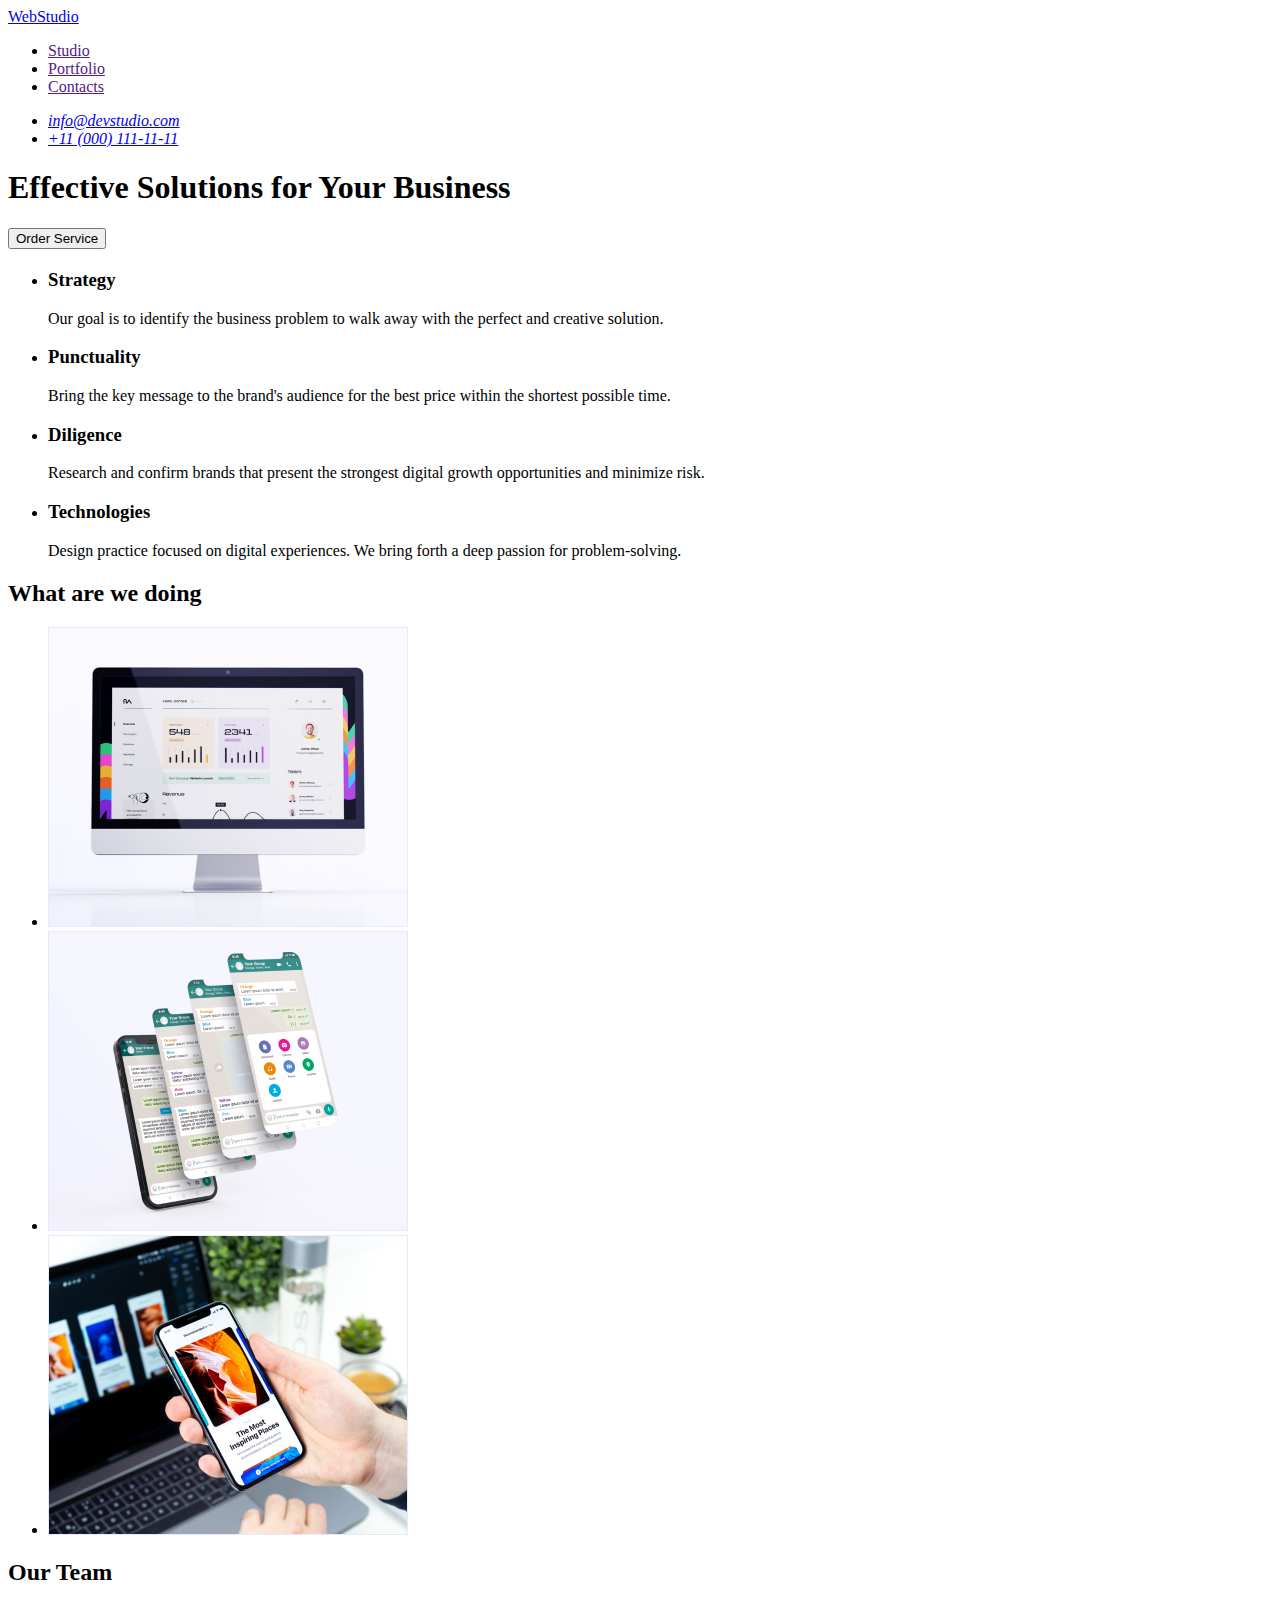
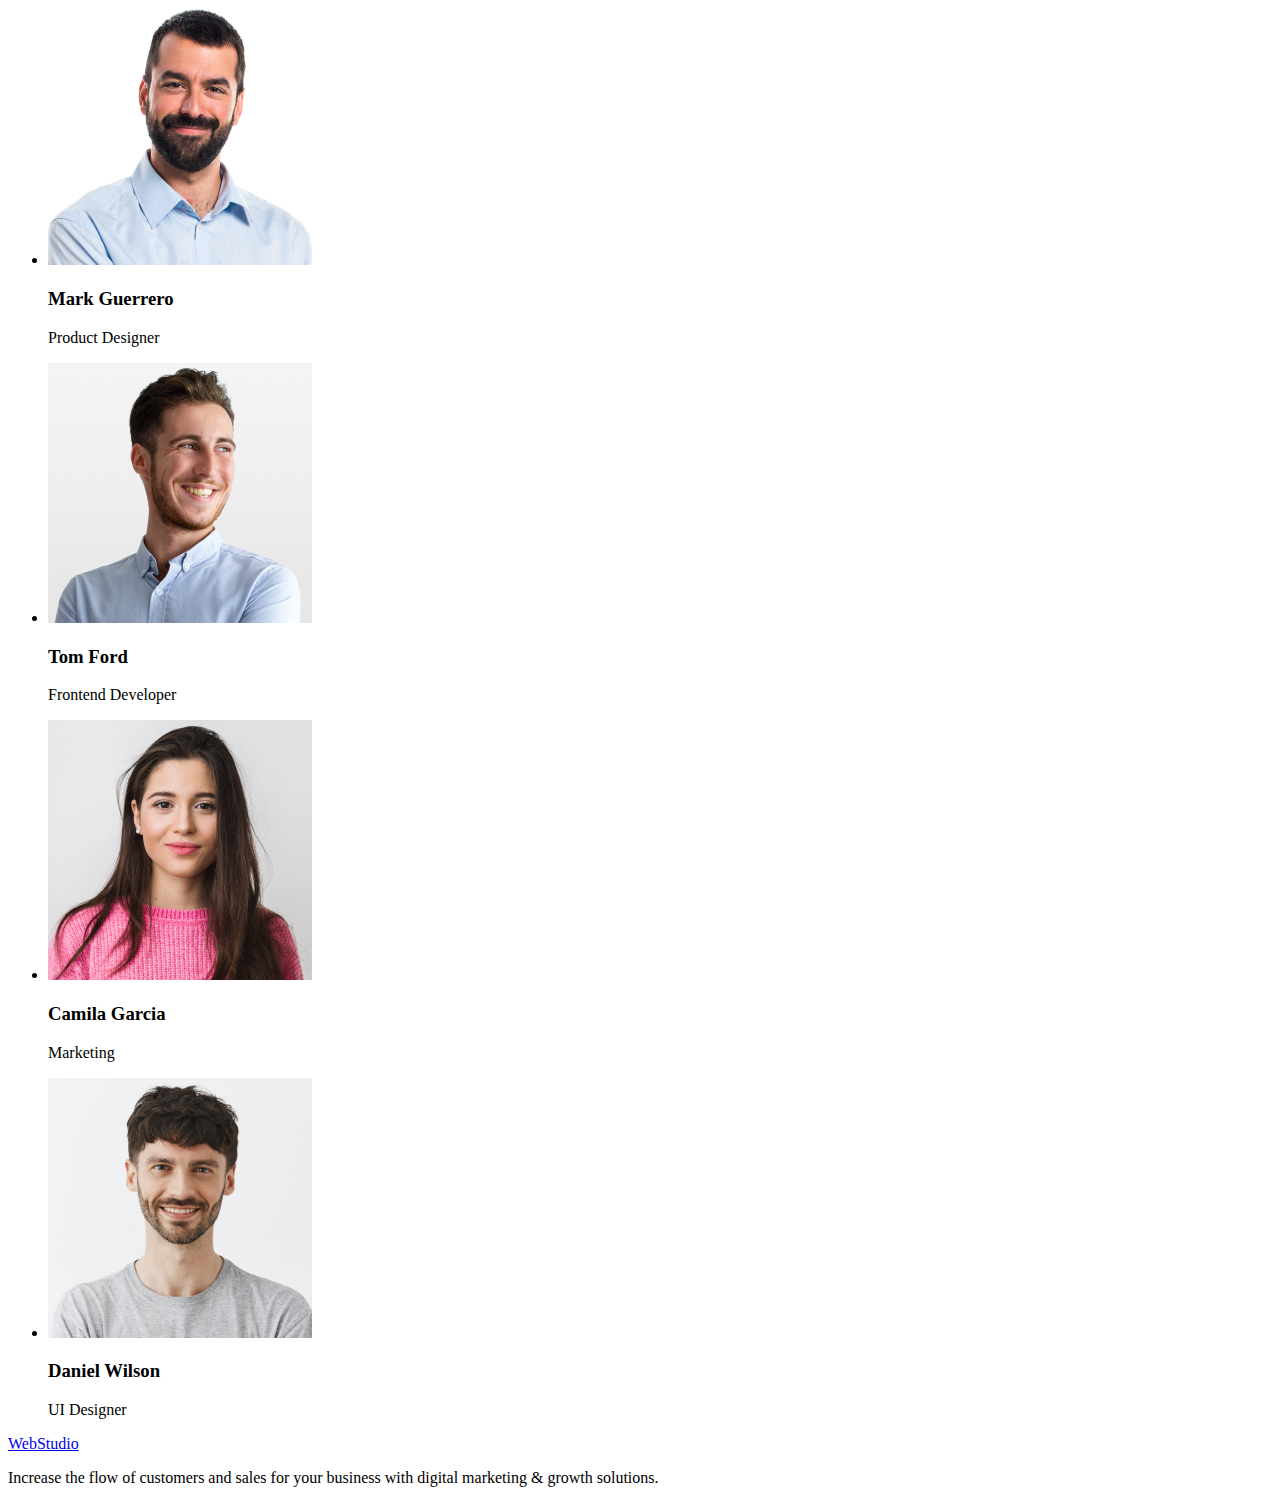
==== index.html @ e5e27e13 "Initial commit" ====
<!DOCTYPE html>
<html lang="en">
  <head>
    <meta charset="UTF-8" />
    <meta http-equiv="X-UA-Compatible" content="IE=edge" />
    <meta name="viewport" content="width=device-width, initial-scale=1.0" />
    <title>Document</title>
  </head>
  <body>
    <header>
      <!-- Header -->
      <nav>
        <a href="./index.html">WebStudio</a>
        <ul>
          <li><a href="">Studio</a></li>
          <li><a href="">Portfolio</a></li>
          <li><a href="">Contacts</a></li>
        </ul>
      </nav>
      <address>
        <ul>
          <li>
            <a href="mailto:info@devstudio.com">info@devstudio.com</a>
          </li>
          <li><a href="tel:+110001111111">+11 (000) 111-11-11</a></li>
        </ul>
      </address>
    </header>
    <main>
      <!-- Hero Section -->
      <section>
        <h1>Effective Solutions for Your Business</h1>
        <button type="button">Order Service</button>
      </section>
      <!--Our advantages-->
      <section>
        <h2></h2>
        <ul>
          <li>
            <h3>Strategy</h3>
            <p>
              Our goal is to identify the business problem to walk away with the
              perfect and creative solution.
            </p>
          </li>
          <li>
            <h3>Punctuality</h3>
            <p>
              Bring the key message to the brand's audience for the best price
              within the shortest possible time.
            </p>
          </li>
          <li>
            <h3>Diligence</h3>
            <p>
              Research and confirm brands that present the strongest digital
              growth opportunities and minimize risk.
            </p>
          </li>
          <li>
            <h3>Technologies</h3>
            <p>
              Design practice focused on digital experiences. We bring forth a
              deep passion for problem-solving.
            </p>
          </li>
        </ul>
      </section>
      <!--What are we doing-->
      <section>
        <h2>What are we doing</h2>
        <ul>
          <li>
            <img src="./images/img1.jpg" alt="Monitor display" width="360" />
          </li>
          <li>
            <img
              src="./images/img2.jpg"
              alt="Several layers of smartphone screens with an open messenger"
              width="360"
            />
          </li>
          <li>
            <img
              src="./images/img3.jpg"
              alt="A hand holds a smartphone on which is an image of a website"
              width="360"
            />
          </li>
        </ul>
      </section>
      <!--Our Team-->
      <section>
        <h2>Our Team</h2>
        <ul>
          <li>
            <img
              src="./images/mark.jpg"
              alt="Mark Guerrero photo"
              width="264"
            />
            <h3>Mark Guerrero</h3>
            <p>Product Designer</p>
          </li>
          <li>
            <img src="./images/tom.jpg" alt="Tom Ford photo" width="264" />
            <h3>Tom Ford</h3>
            <p>Frontend Developer</p>
          </li>
          <li>
            <img
              src="./images/camila.jpg"
              alt="Camila Garcia photo"
              width="264"
            />
            <h3>Camila Garcia</h3>
            <p>Marketing</p>
          </li>
          <li>
            <img
              src="./images/daniel.jpg"
              alt="Daniel Wilson photo"
              width="264"
            />
            <h3>Daniel Wilson</h3>
            <p>UI Designer</p>
          </li>
        </ul>
      </section>
    </main>
    <footer>
      <a href="./index.html">WebStudio</a>
      <p>
        Increase the flow of customers and sales for your business with digital
        marketing & growth solutions.
      </p>
    </footer>
  </body>
</html>
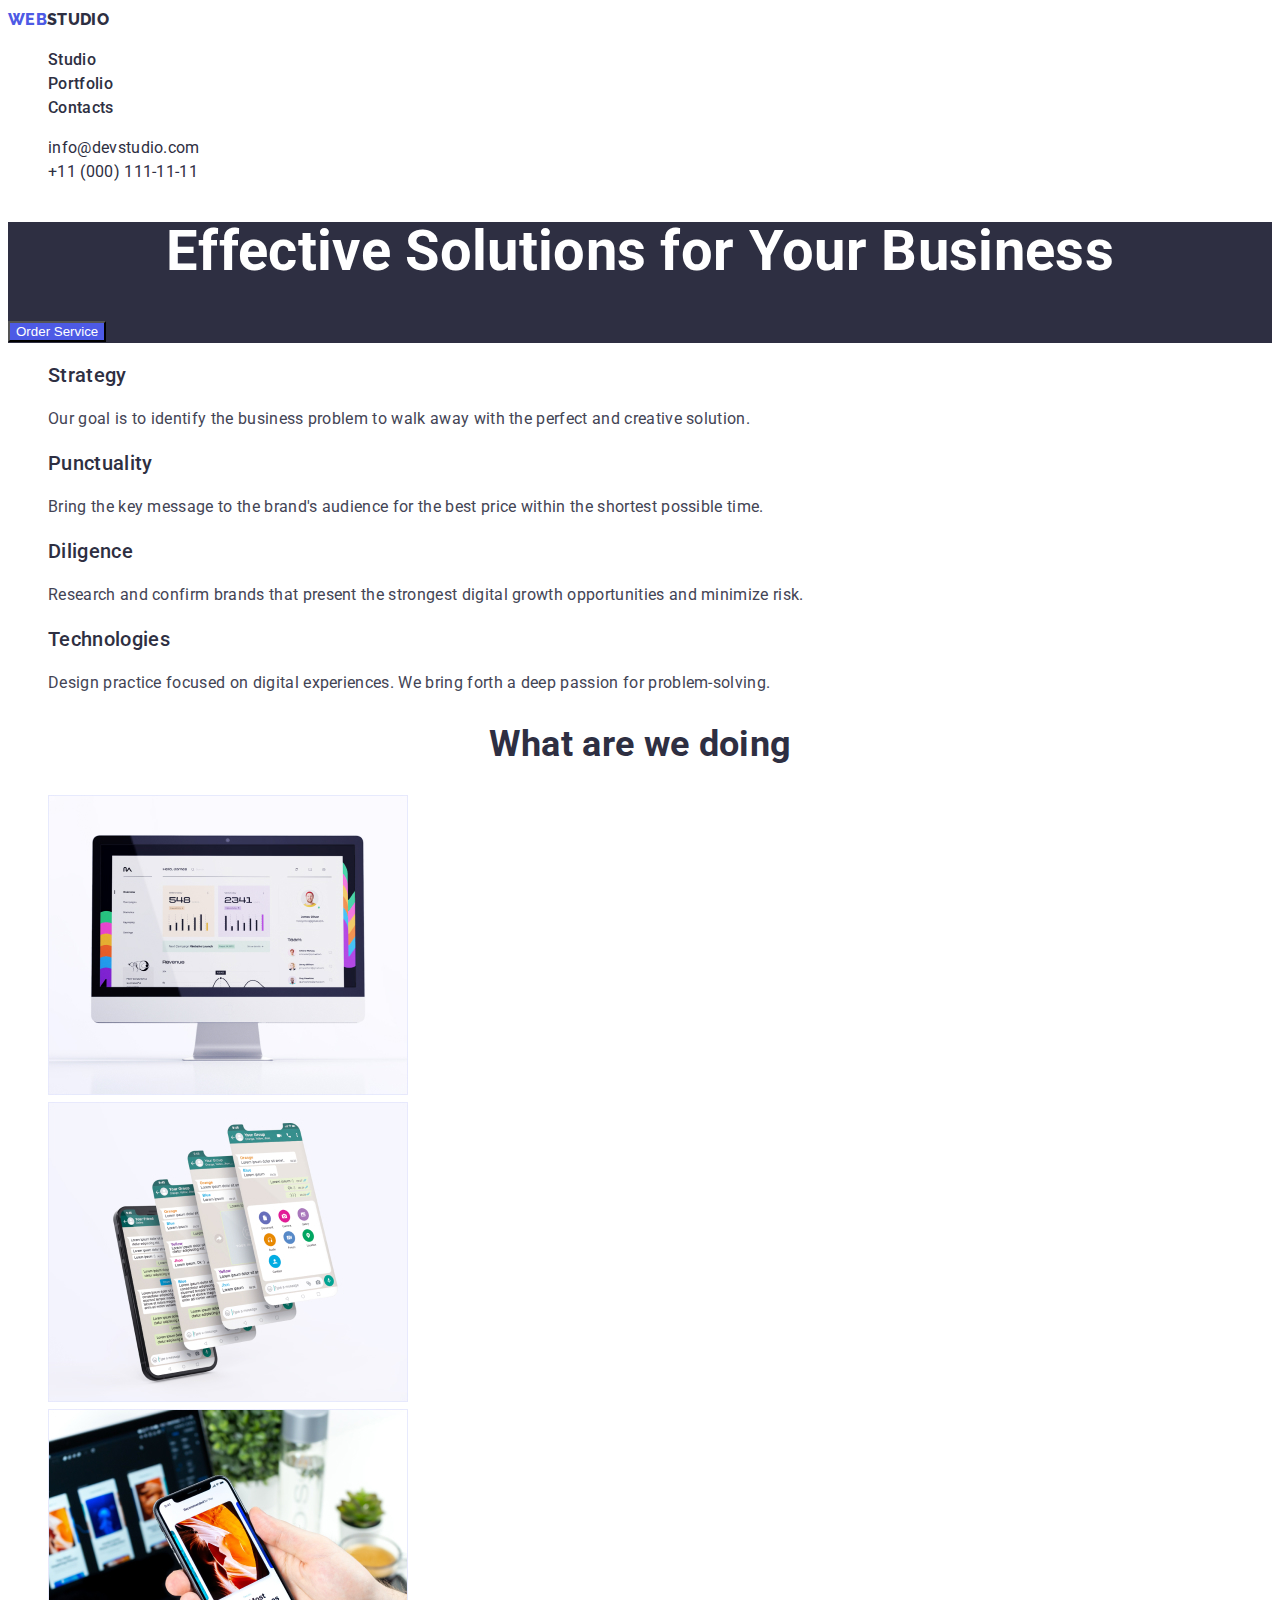
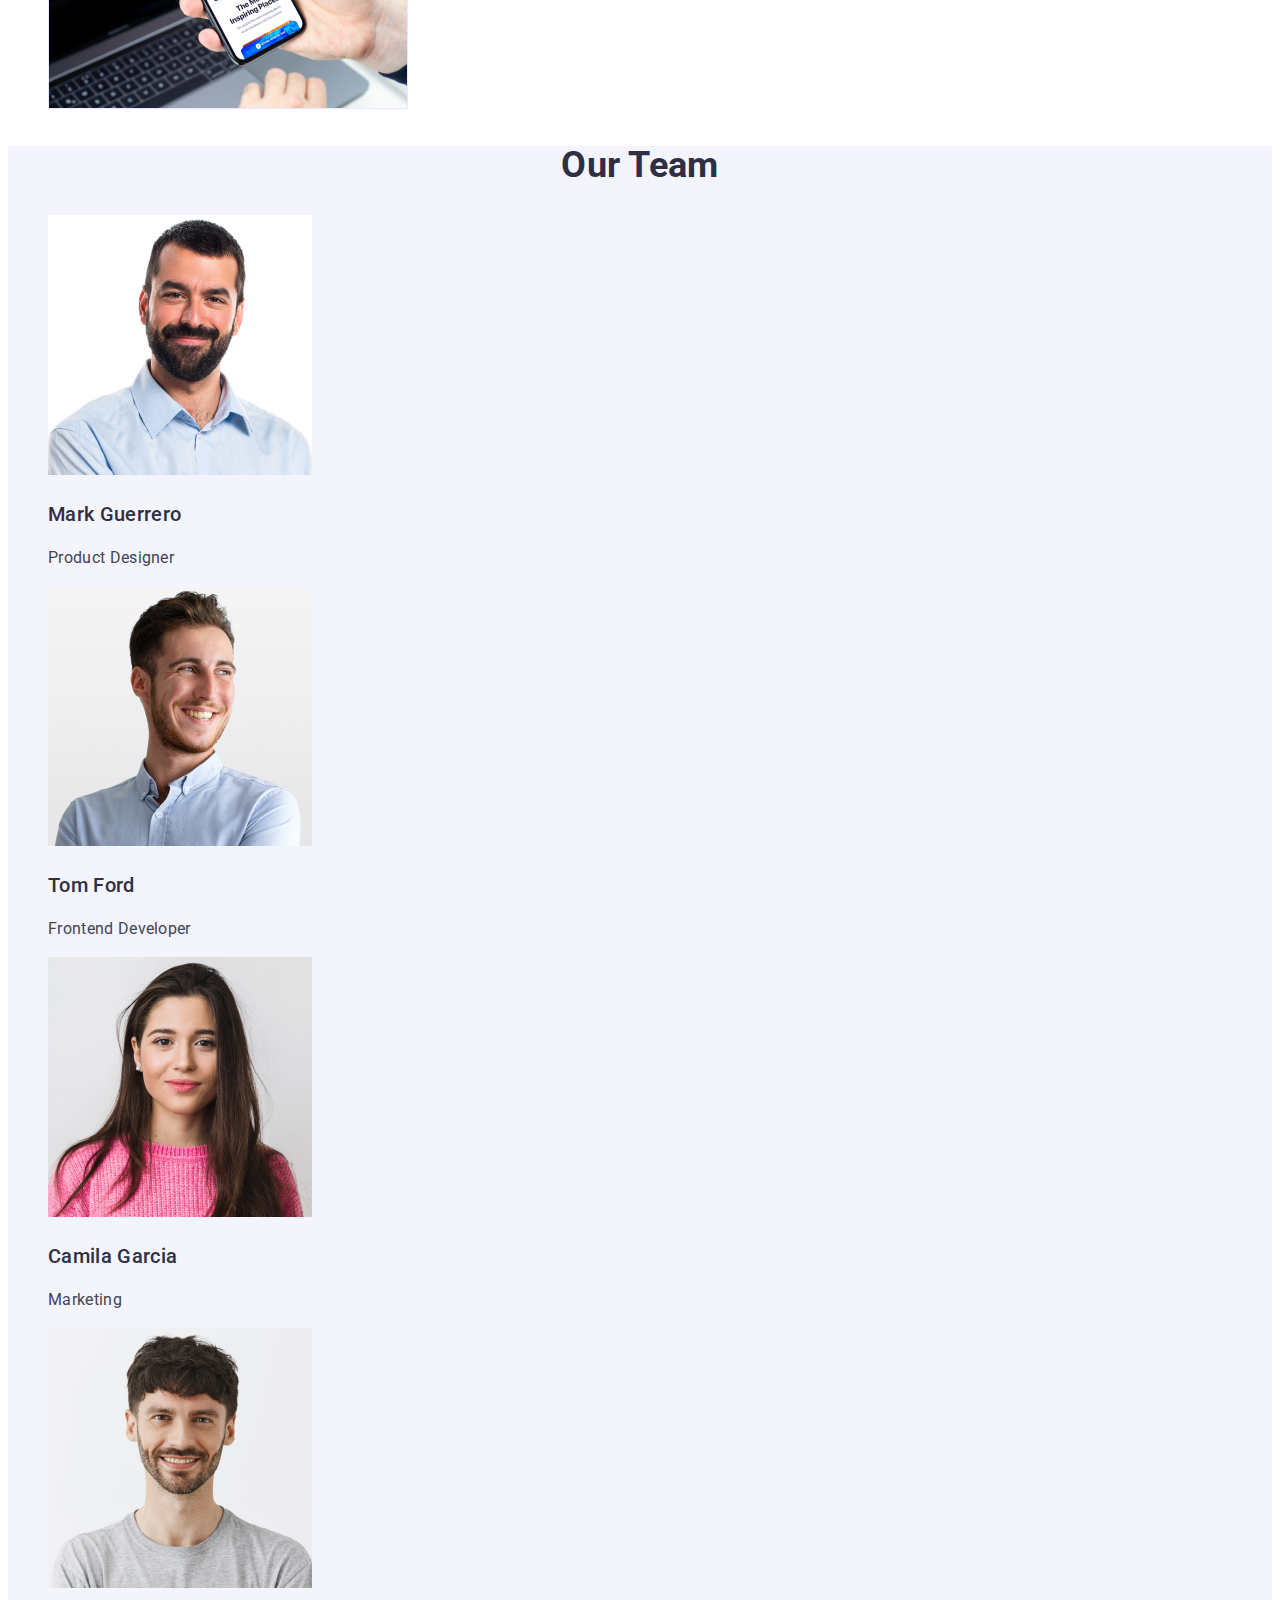
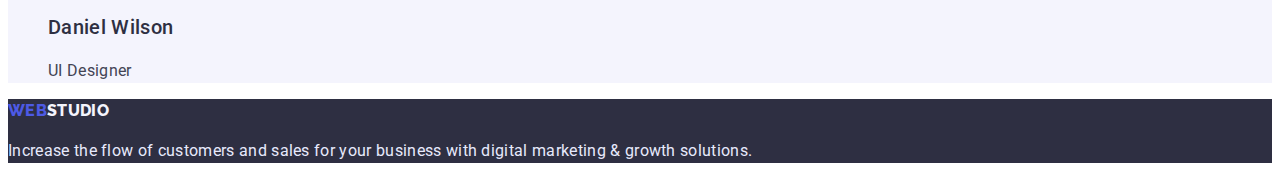
==== commit e4db31f2: "wrote portfolio, added css" ====
--- a/index.html
+++ b/index.html
@@ -4,61 +4,78 @@
     <meta charset="UTF-8" />
     <meta http-equiv="X-UA-Compatible" content="IE=edge" />
     <meta name="viewport" content="width=device-width, initial-scale=1.0" />
+    <link rel="stylesheet" href="./css/styles.css" />
+    <link rel="preconnect" href="https://fonts.googleapis.com" />
+    <link rel="preconnect" href="https://fonts.gstatic.com" crossorigin />
+    <link
+      href="https://fonts.googleapis.com/css2?family=Raleway:wght@800&family=Roboto:wght@400;500;700;900&display=swap"
+      rel="stylesheet"
+    />
     <title>Document</title>
   </head>
   <body>
     <header>
       <!-- Header -->
-      <nav>
-        <a href="./index.html">WebStudio</a>
-        <ul>
-          <li><a href="">Studio</a></li>
-          <li><a href="">Portfolio</a></li>
-          <li><a href="">Contacts</a></li>
+      <nav class="navigation">
+        <a href="./index.html" class="logo"
+          ><span class="accent">Web</span>Studio</a
+        >
+        <ul class="list">
+          <li><a href="./index.html" class="menu navs">Studio</a></li>
+          <li>
+            <a href="./portfolio.html" class="menu navs">Portfolio</a>
+          </li>
+          <li><a href="" class="menu navs">Contacts</a></li>
         </ul>
       </nav>
       <address>
-        <ul>
+        <ul class="list">
           <li>
-            <a href="mailto:info@devstudio.com">info@devstudio.com</a>
+            <a href="mailto:info@devstudio.com" class="menu contact"
+              >info@devstudio.com</a
+            >
           </li>
-          <li><a href="tel:+110001111111">+11 (000) 111-11-11</a></li>
+          <li>
+            <a href="tel:+110001111111" class="menu contact"
+              >+11 (000) 111-11-11</a
+            >
+          </li>
         </ul>
       </address>
     </header>
     <main>
       <!-- Hero Section -->
-      <section>
-        <h1>Effective Solutions for Your Business</h1>
-        <button type="button">Order Service</button>
+      <section class="hero">
+        <h1 class="hero-title">Effective Solutions for Your Business</h1>
+        <button type="button" class="button">Order Service</button>
       </section>
-      <!--Our advantages-->
-      <section>
+      <!--Advantages-->
+      <section class="advantages">
         <h2></h2>
-        <ul>
+        <ul class="list">
           <li>
-            <h3>Strategy</h3>
+            <h3 class="secondary-title">Strategy</h3>
             <p>
               Our goal is to identify the business problem to walk away with the
               perfect and creative solution.
             </p>
           </li>
           <li>
-            <h3>Punctuality</h3>
+            <h3 class="secondary-title">Punctuality</h3>
             <p>
               Bring the key message to the brand's audience for the best price
               within the shortest possible time.
             </p>
           </li>
           <li>
-            <h3>Diligence</h3>
+            <h3 class="secondary-title">Diligence</h3>
             <p>
               Research and confirm brands that present the strongest digital
               growth opportunities and minimize risk.
             </p>
           </li>
           <li>
-            <h3>Technologies</h3>
+            <h3 class="secondary-title">Technologies</h3>
             <p>
               Design practice focused on digital experiences. We bring forth a
               deep passion for problem-solving.
@@ -67,69 +84,75 @@
         </ul>
       </section>
       <!--What are we doing-->
-      <section>
-        <h2>What are we doing</h2>
-        <ul>
+      <section class="products">
+        <h2 class="main-title">What are we doing</h2>
+        <ul class="list">
           <li>
-            <img src="./images/img1.jpg" alt="Monitor display" width="360" />
+            <img
+              src="./images/home/img1.jpg"
+              alt="Monitor display"
+              width="360"
+            />
           </li>
           <li>
             <img
-              src="./images/img2.jpg"
+              src="./images/home/img2.jpg"
               alt="Several layers of smartphone screens with an open messenger"
               width="360"
             />
           </li>
           <li>
             <img
-              src="./images/img3.jpg"
-              alt="A hand holds a smartphone on which is an image of a website"
+              src="./images/home/img3.jpg"
+              alt="A hand holds a smartphone"
               width="360"
             />
           </li>
         </ul>
       </section>
-      <!--Our Team-->
-      <section>
-        <h2>Our Team</h2>
-        <ul>
+      <!--Team-->
+      <section class="team">
+        <h2 class="main-title">Our Team</h2>
+        <ul class="list">
           <li>
             <img
-              src="./images/mark.jpg"
+              src="./images/home/mark.jpg"
               alt="Mark Guerrero photo"
               width="264"
             />
-            <h3>Mark Guerrero</h3>
+            <h3 class="secondary-title">Mark Guerrero</h3>
             <p>Product Designer</p>
           </li>
           <li>
-            <img src="./images/tom.jpg" alt="Tom Ford photo" width="264" />
-            <h3>Tom Ford</h3>
+            <img src="./images/home/tom.jpg" alt="Tom Ford photo" width="264" />
+            <h3 class="secondary-title">Tom Ford</h3>
             <p>Frontend Developer</p>
           </li>
           <li>
             <img
-              src="./images/camila.jpg"
+              src="./images/home/camila.jpg"
               alt="Camila Garcia photo"
               width="264"
             />
-            <h3>Camila Garcia</h3>
+            <h3 class="secondary-title">Camila Garcia</h3>
             <p>Marketing</p>
           </li>
           <li>
             <img
-              src="./images/daniel.jpg"
+              src="./images/home/daniel.jpg"
               alt="Daniel Wilson photo"
               width="264"
             />
-            <h3>Daniel Wilson</h3>
+            <h3 class="secondary-title">Daniel Wilson</h3>
             <p>UI Designer</p>
           </li>
         </ul>
       </section>
     </main>
-    <footer>
-      <a href="./index.html">WebStudio</a>
+    <footer class="bottom">
+      <a href="./index.html" class="logo"
+        ><span class="accent">Web</span>Studio</a
+      >
       <p>
         Increase the flow of customers and sales for your business with digital
         marketing & growth solutions.
--- a/css/styles.css
+++ b/css/styles.css
@@ -0,0 +1,126 @@
+:root {
+  --text-main-color: #434455;
+  --text-header-color: #2e2f42;
+  --navigation-hover-color: #4d5ae5;
+  --navigation-active-color: #404bbf;
+  --background-main-color: #ffffff;
+  --background-secondary-color: #f4f4fd;
+  --footer-text-color: #e7e9fc;
+}
+
+body {
+  font-family: Roboto, sans-serif;
+  line-height: 1.5;
+  letter-spacing: 0.02em;
+
+  background-color: var(--background-main-color);
+  color: var(--text-main-color);
+}
+
+.list {
+  list-style: none;
+}
+
+/*Navigation*/
+
+.menu {
+  color: var(--text-header-color);
+  text-decoration: none;
+  font-style: normal;
+}
+.menu.navs {
+  font-weight: 500;
+}
+
+.menu.navs:hover,
+.menu.navs:focus,
+.menu.contact:hover,
+.menu.contact:focus {
+  color: var(--navigation-hover-color);
+}
+/*.navigation a:active,*/
+.menu.navs:active,
+.menu.contact.menu.navs:active {
+  color: var(--navigation-active-color);
+}
+
+/*Logo styling*/
+
+.logo {
+  font-family: Raleway;
+  font-weight: 800;
+  text-decoration: none;
+  text-transform: uppercase;
+}
+.navigation .logo {
+  color: var(--text-header-color);
+}
+.bottom .logo {
+  color: var(--background-secondary-color);
+}
+.accent {
+  color: var(--navigation-hover-color);
+}
+
+/*Buttons*/
+
+.button {
+  cursor: pointer;
+  font-weight: 500;
+  background-color: var(--navigation-hover-color);
+  color: var(--background-main-color);
+}
+
+.button:hover,
+.button:focus {
+  background-color: var(--navigation-active-color);
+}
+
+.portfolio-btn .button {
+  background-color: var(--background-secondary-color);
+  color: var(--navigation-hover-color);
+}
+
+.portfolio-btn .button:hover,
+.portfolio-btn .button:focus {
+  color: var(--background-main-color);
+  background-color: var(--navigation-active-color);
+}
+
+/*Main section*/
+
+.hero,
+.bottom {
+  background-color: var(--text-header-color);
+}
+.hero-title {
+  font-weight: 700;
+  font-size: 56px;
+  line-height: 1.07;
+  text-align: center;
+
+  color: var(--background-main-color);
+}
+
+.secondary-title {
+  font-size: 20px;
+  line-height: 1.2;
+  font-weight: 500;
+
+  color: var(--text-header-color);
+}
+
+.main-title {
+  font-size: 36px;
+  font-weight: 700;
+  line-height: 1.11;
+  text-align: center;
+
+  color: var(--text-header-color);
+}
+.team {
+  background-color: var(--background-secondary-color);
+}
+.bottom {
+  color: var(--footer-text-color);
+}
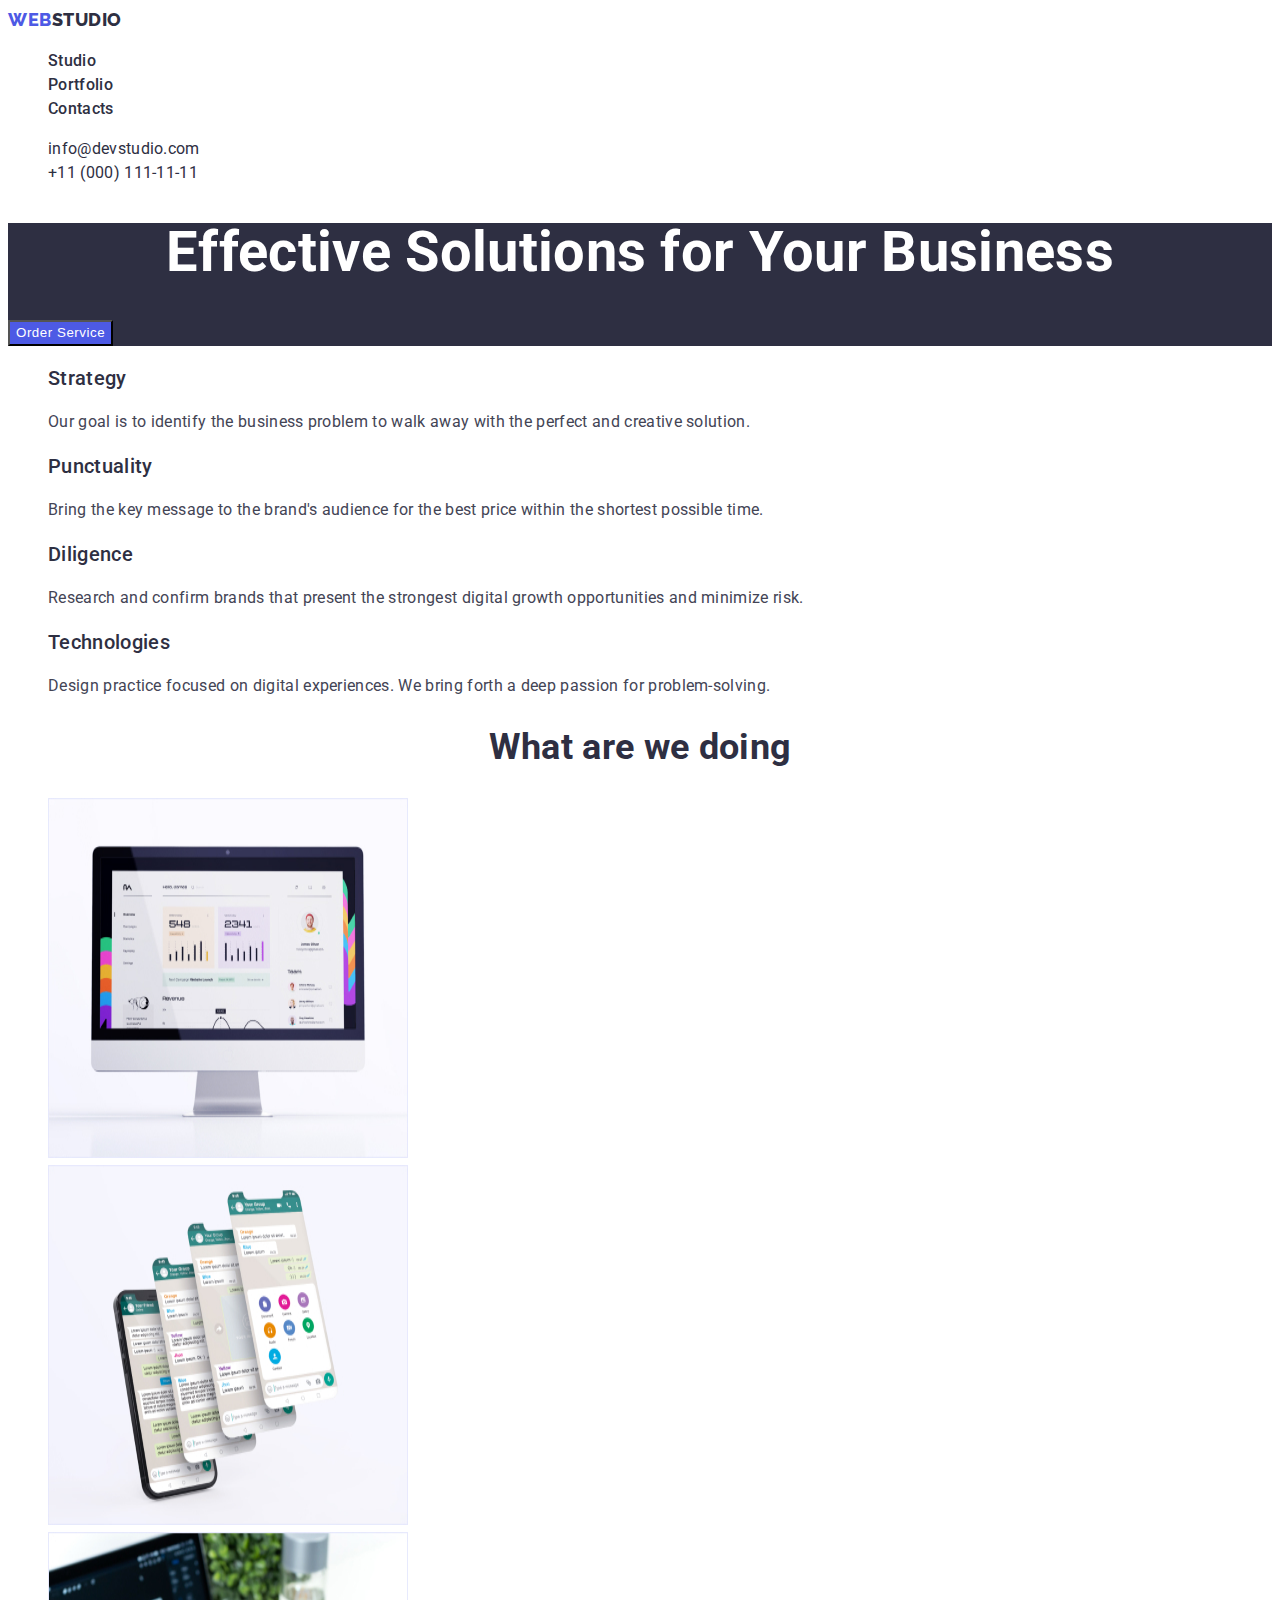
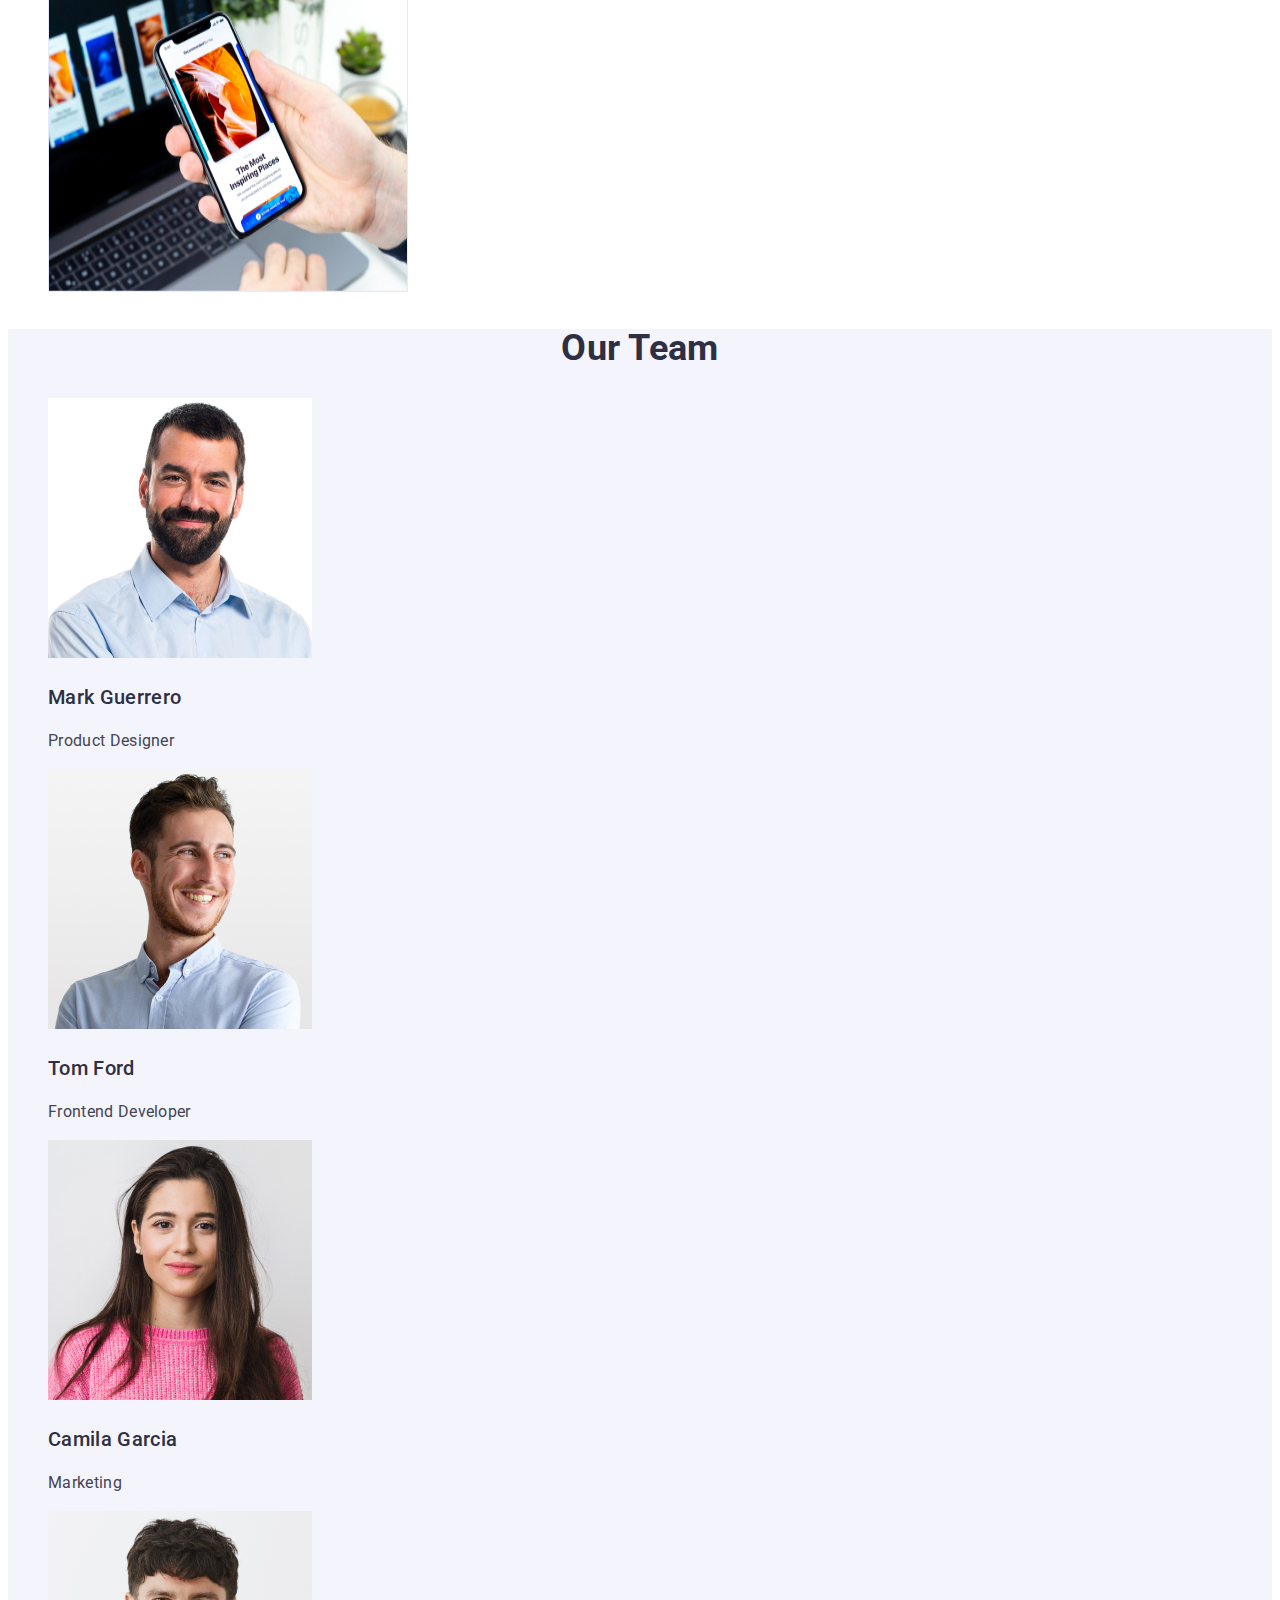
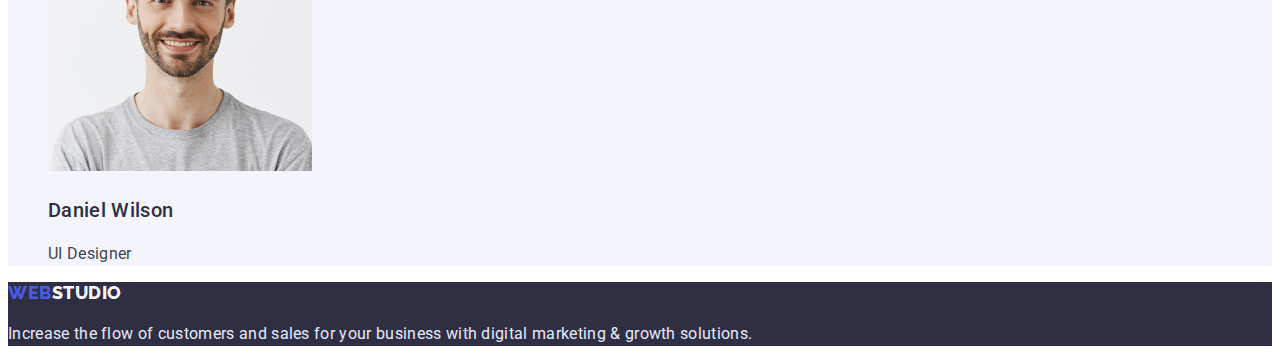
==== commit 4cb5f55d: "added some text styling" ====
--- a/index.html
+++ b/index.html
@@ -92,6 +92,7 @@
               src="./images/home/img1.jpg"
               alt="Monitor display"
               width="360"
+              height="360"
             />
           </li>
           <li>
@@ -99,6 +100,7 @@
               src="./images/home/img2.jpg"
               alt="Several layers of smartphone screens with an open messenger"
               width="360"
+              height="360"
             />
           </li>
           <li>
@@ -106,6 +108,7 @@
               src="./images/home/img3.jpg"
               alt="A hand holds a smartphone"
               width="360"
+              height="360"
             />
           </li>
         </ul>
@@ -119,12 +122,18 @@
               src="./images/home/mark.jpg"
               alt="Mark Guerrero photo"
               width="264"
+              height="260"
             />
             <h3 class="secondary-title">Mark Guerrero</h3>
             <p>Product Designer</p>
           </li>
           <li>
-            <img src="./images/home/tom.jpg" alt="Tom Ford photo" width="264" />
+            <img
+              src="./images/home/tom.jpg"
+              alt="Tom Ford photo"
+              width="264"
+              height="260"
+            />
             <h3 class="secondary-title">Tom Ford</h3>
             <p>Frontend Developer</p>
           </li>
@@ -133,6 +142,7 @@
               src="./images/home/camila.jpg"
               alt="Camila Garcia photo"
               width="264"
+              height="260"
             />
             <h3 class="secondary-title">Camila Garcia</h3>
             <p>Marketing</p>
@@ -142,6 +152,7 @@
               src="./images/home/daniel.jpg"
               alt="Daniel Wilson photo"
               width="264"
+              height="260"
             />
             <h3 class="secondary-title">Daniel Wilson</h3>
             <p>UI Designer</p>
--- a/css/styles.css
+++ b/css/styles.css
@@ -49,6 +49,10 @@
 .logo {
   font-family: Raleway;
   font-weight: 800;
+  font-size: 18px;
+  line-height: 1.33;
+  letter-spacing: 0.03em;
+
   text-decoration: none;
   text-transform: uppercase;
 }
@@ -57,6 +61,7 @@
 }
 .bottom .logo {
   color: var(--background-secondary-color);
+  line-height: 1.17;
 }
 .accent {
   color: var(--navigation-hover-color);
@@ -69,6 +74,8 @@
   font-weight: 500;
   background-color: var(--navigation-hover-color);
   color: var(--background-main-color);
+  line-height: 1.5;
+  letter-spacing: 0.04em;
 }
 
 .button:hover,
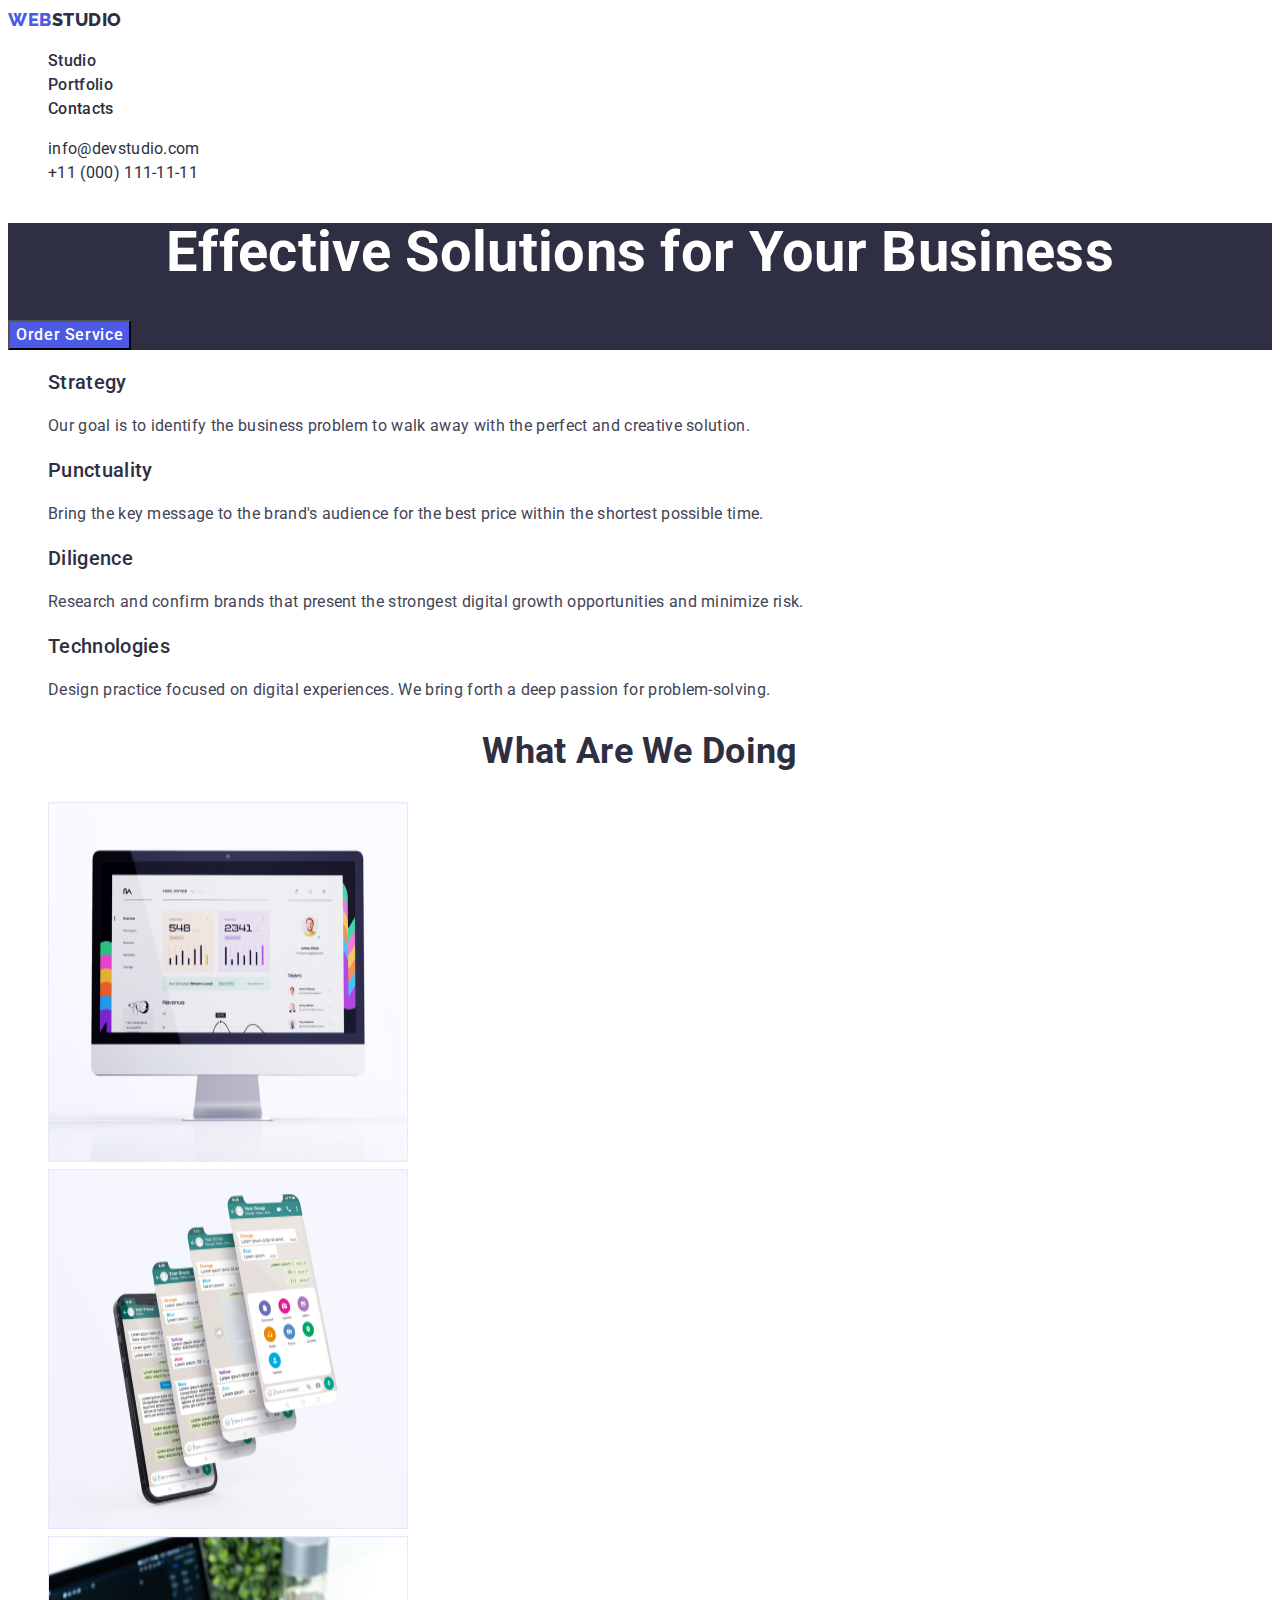
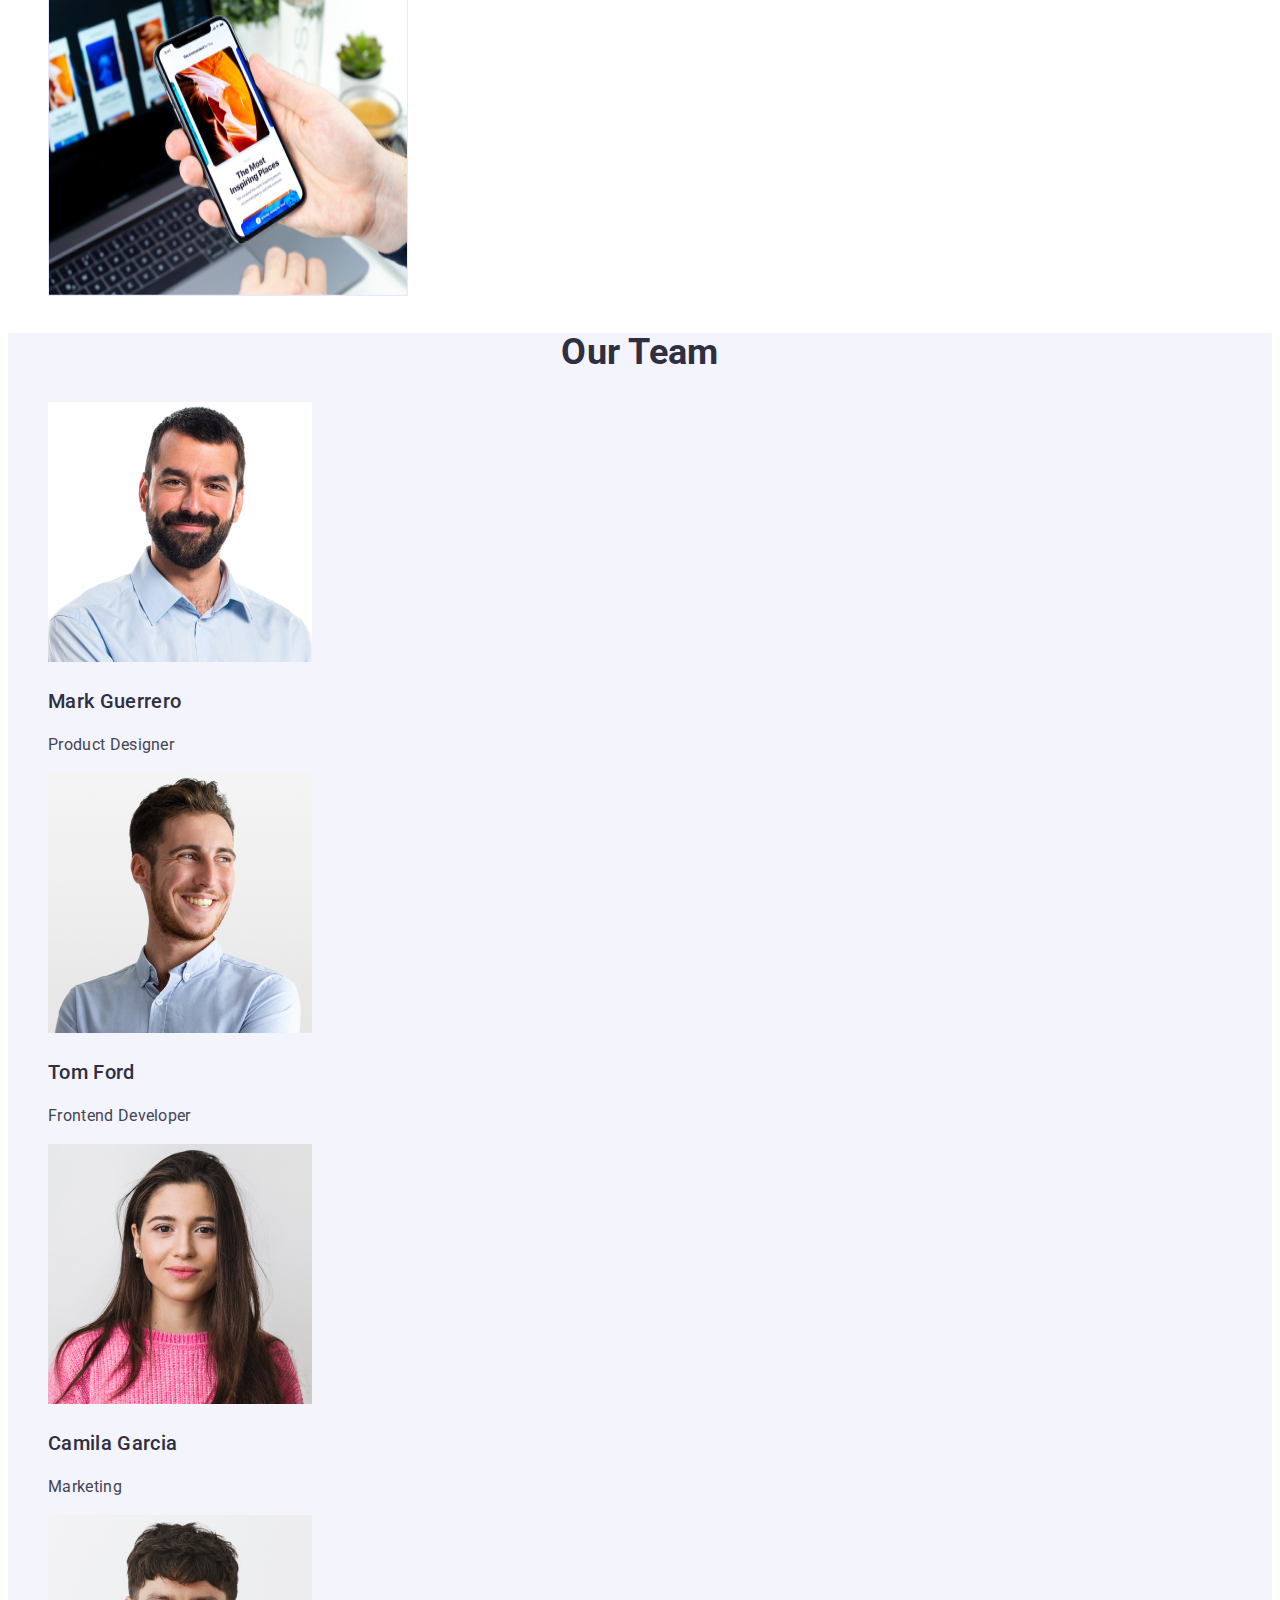
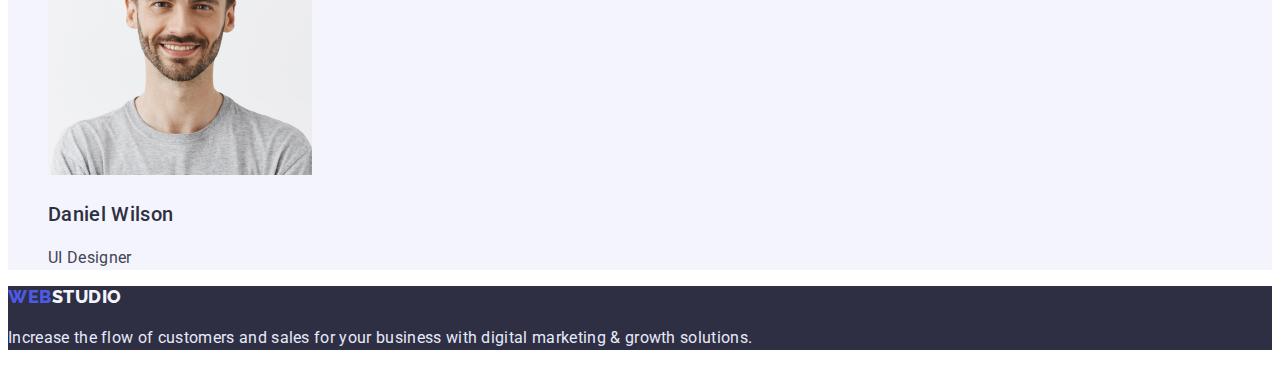
==== commit fdb2f8ad: "minor fixes" ====
--- a/index.html
+++ b/index.html
@@ -51,7 +51,7 @@
       </section>
       <!--Advantages-->
       <section class="advantages">
-        <h2></h2>
+        <h2 hidden>Advantages</h2>
         <ul class="list">
           <li>
             <h3 class="secondary-title">Strategy</h3>
--- a/css/styles.css
+++ b/css/styles.css
@@ -9,7 +9,7 @@
 }
 
 body {
-  font-family: Roboto, sans-serif;
+  font-family: "Roboto", sans-serif;
   line-height: 1.5;
   letter-spacing: 0.02em;
 
@@ -26,10 +26,12 @@
 .menu {
   color: var(--text-header-color);
   text-decoration: none;
-  font-style: normal;
 }
 .menu.navs {
   font-weight: 500;
+}
+.menu.contact {
+  font-style: normal;
 }
 
 .menu.navs:hover,
@@ -47,7 +49,7 @@
 /*Logo styling*/
 
 .logo {
-  font-family: Raleway;
+  font-family: "Raleway";
   font-weight: 800;
   font-size: 18px;
   line-height: 1.33;
@@ -72,10 +74,13 @@
 .button {
   cursor: pointer;
   font-weight: 500;
+  font-size: 16px;
+  font-family: inherit;
+  line-height: 1.5;
+  letter-spacing: 0.04em;
+
   background-color: var(--navigation-hover-color);
   color: var(--background-main-color);
-  line-height: 1.5;
-  letter-spacing: 0.04em;
 }
 
 .button:hover,
@@ -122,9 +127,16 @@
   font-weight: 700;
   line-height: 1.11;
   text-align: center;
+  text-transform: capitalize;
 
   color: var(--text-header-color);
 }
+
+.menu-portfolio {
+  text-decoration: none;
+  color: var(--text-main-color);
+}
+
 .team {
   background-color: var(--background-secondary-color);
 }
